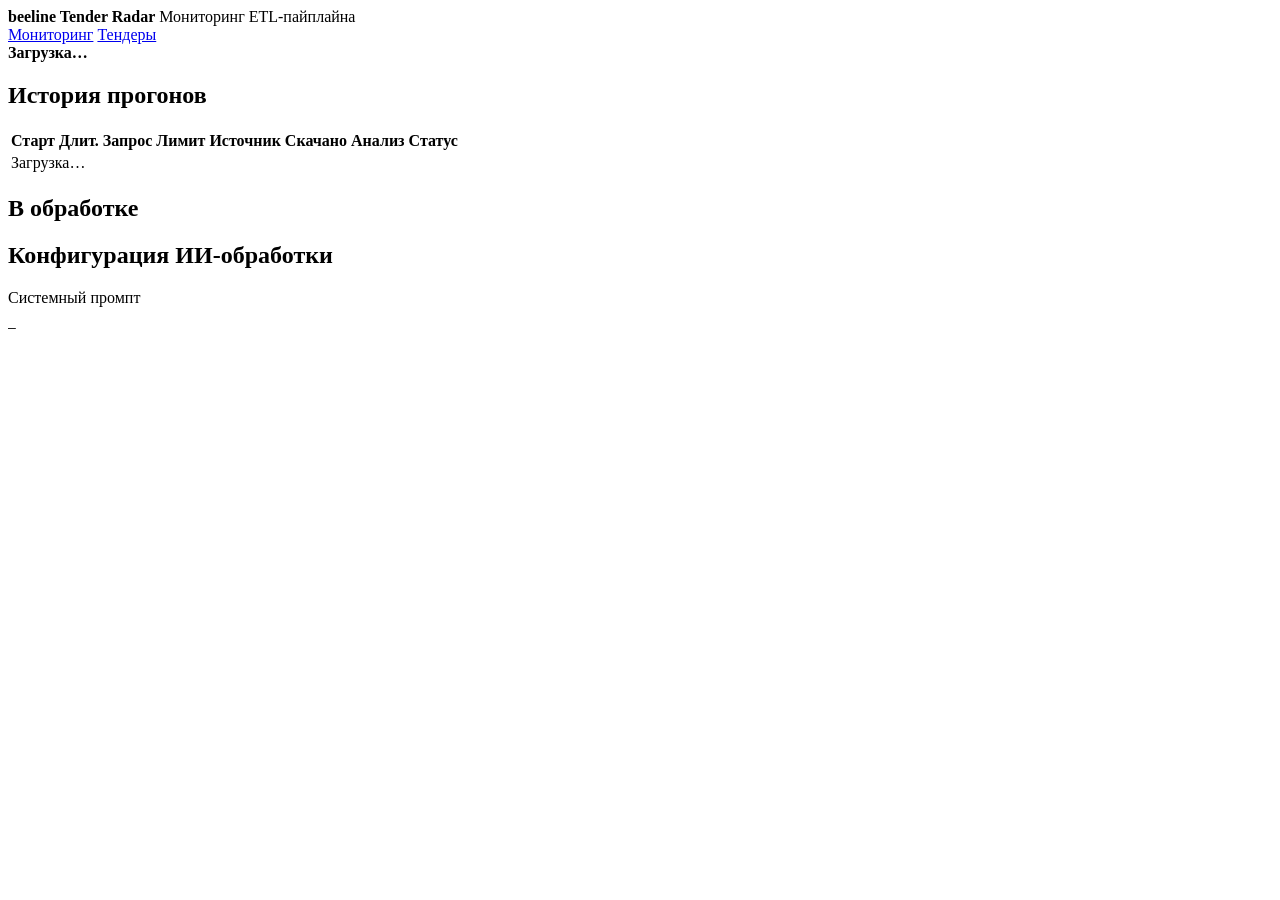
==== static/admin.html @ 7b793240 "Страница мониторинга /admin + фикс зависания drawer Drawer: - Документы рендерятся свёрнутыми; текст" ====
<!doctype html>
<html lang="ru">
  <head>
    <meta charset="utf-8" />
    <meta name="viewport" content="width=device-width, initial-scale=1" />
    <title>Tender Radar — Мониторинг ETL</title>
    <link rel="stylesheet" href="/styles.css" />
  </head>
  <body>
    <header class="topbar">
      <div class="brand">
        <div class="beeline-logo" aria-label="Beeline"><span></span></div>
        <div>
          <strong>beeline Tender Radar</strong>
          <span>Мониторинг ETL-пайплайна</span>
        </div>
      </div>
      <nav class="nav">
        <a href="/admin.html" aria-current="page">Мониторинг</a>
        <a href="/">Тендеры</a>
      </nav>
    </header>

    <main>
      <section class="admin-current" id="adminCurrent" aria-label="Текущее состояние пайплайна">
        <div class="admin-current__line">
          <span class="stage-dot" id="curDot"></span>
          <strong id="curState">Загрузка…</strong>
          <span class="admin-current__meta" id="curMeta"></span>
        </div>
        <p class="admin-current__note" id="curNote"></p>
      </section>

      <section class="admin-section" aria-label="История прогонов">
        <div class="admin-section__head">
          <h2>История прогонов</h2>
          <span class="muted-text" id="runsCount"></span>
        </div>
        <div class="admin-table-wrap">
          <table class="admin-table" id="runsTable">
            <thead>
              <tr>
                <th>Старт</th>
                <th>Длит.</th>
                <th>Запрос</th>
                <th>Лимит</th>
                <th>Источник</th>
                <th>Скачано</th>
                <th>Анализ</th>
                <th>Статус</th>
              </tr>
            </thead>
            <tbody id="runsBody">
              <tr><td colspan="8" class="admin-empty">Загрузка…</td></tr>
            </tbody>
          </table>
        </div>
      </section>

      <section class="admin-section" aria-label="Очередь обработки">
        <div class="admin-section__head">
          <h2>В обработке</h2>
          <span class="muted-text" id="queueCount"></span>
        </div>
        <div class="admin-queue" id="queuePending"></div>
        <div class="admin-queue admin-queue--error" id="queueError"></div>
      </section>

      <section class="admin-section" aria-label="Конфигурация ИИ-обработки">
        <h2>Конфигурация ИИ-обработки</h2>
        <dl class="admin-config" id="aiConfig"></dl>
        <div class="admin-prompt">
          <div class="admin-prompt__label">Системный промпт</div>
          <pre class="admin-prompt__body" id="aiPrompt">—</pre>
        </div>
      </section>
    </main>

    <script src="/admin.js"></script>
  </body>
</html>
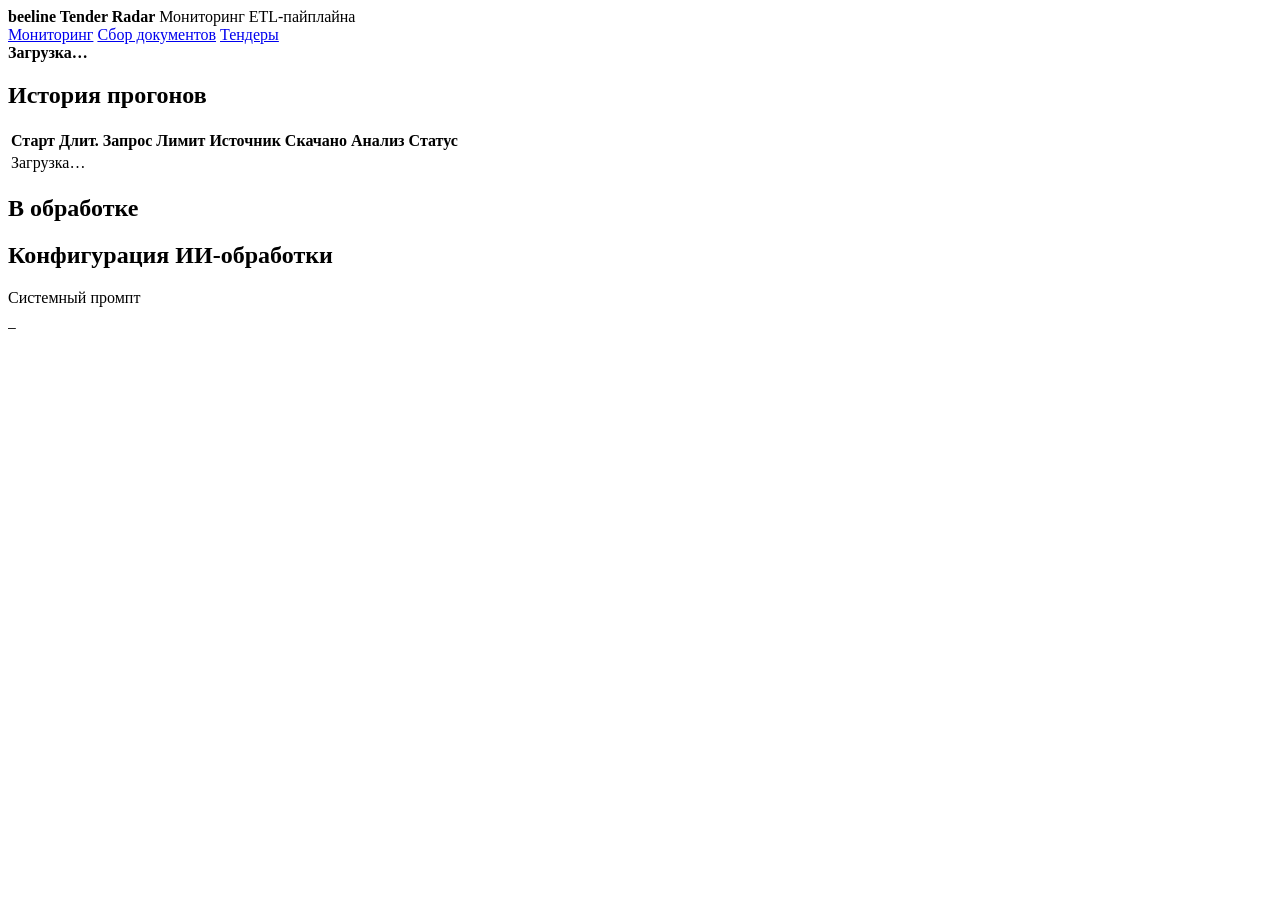
==== commit 20b0cbf3: "Вкладка «Сбор документов»: управление стадией 1 (загрузка + распаковка) Стадия 1 пайплайна была неви" ====
--- a/static/admin.html
+++ b/static/admin.html
@@ -17,6 +17,7 @@
       </div>
       <nav class="nav">
         <a href="/admin.html" aria-current="page">Мониторинг</a>
+        <a href="/crawler.html">Сбор документов</a>
         <a href="/">Тендеры</a>
       </nav>
     </header>
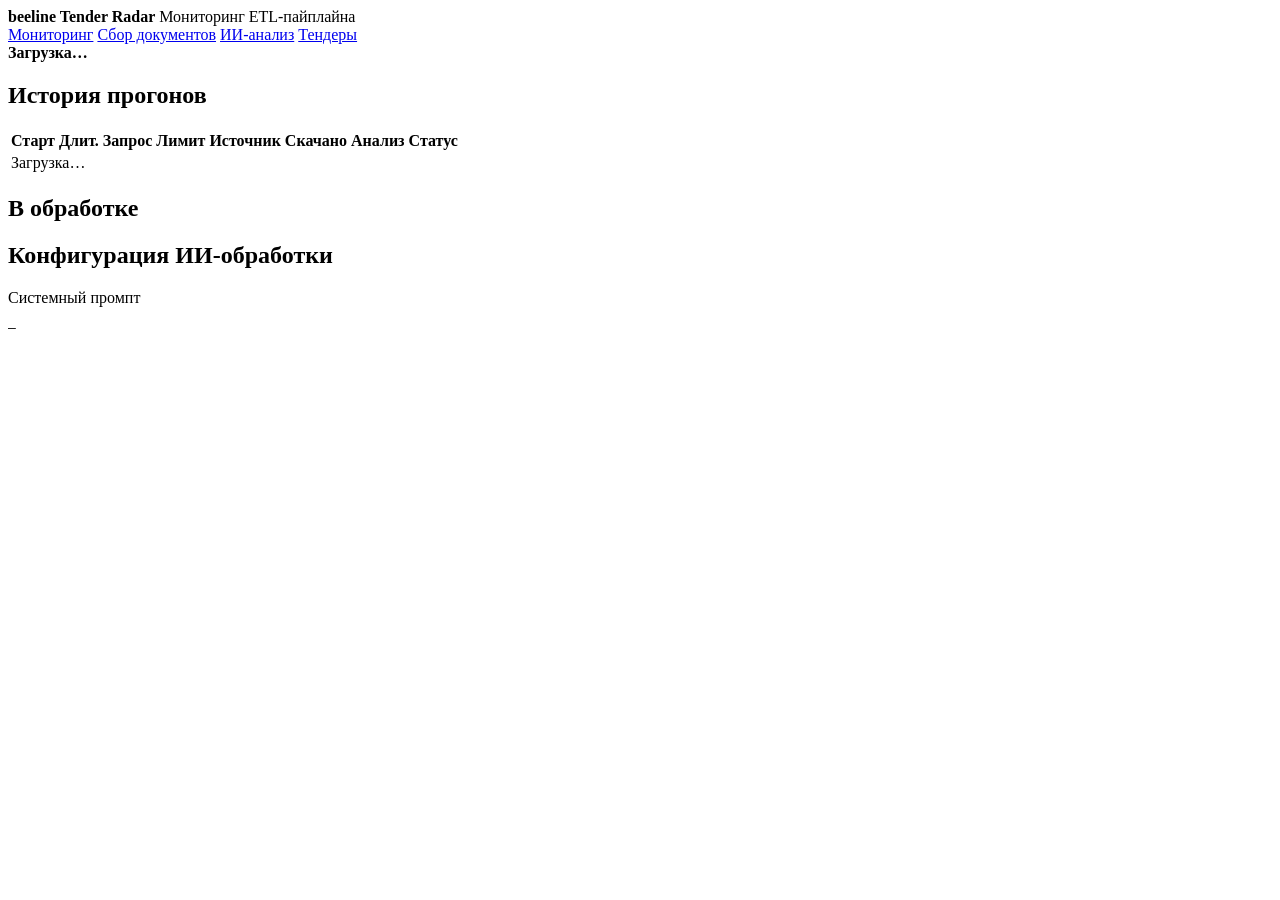
==== commit cb7b131a: "Вкладка «ИИ-анализ»: ReAct-агент стадии 2 + управление и трейс Стадия 2 переведена с one-shot ai.ai_" ====
--- a/static/admin.html
+++ b/static/admin.html
@@ -18,6 +18,7 @@
       <nav class="nav">
         <a href="/admin.html" aria-current="page">Мониторинг</a>
         <a href="/crawler.html">Сбор документов</a>
+        <a href="/analysis.html">ИИ-анализ</a>
         <a href="/">Тендеры</a>
       </nav>
     </header>
